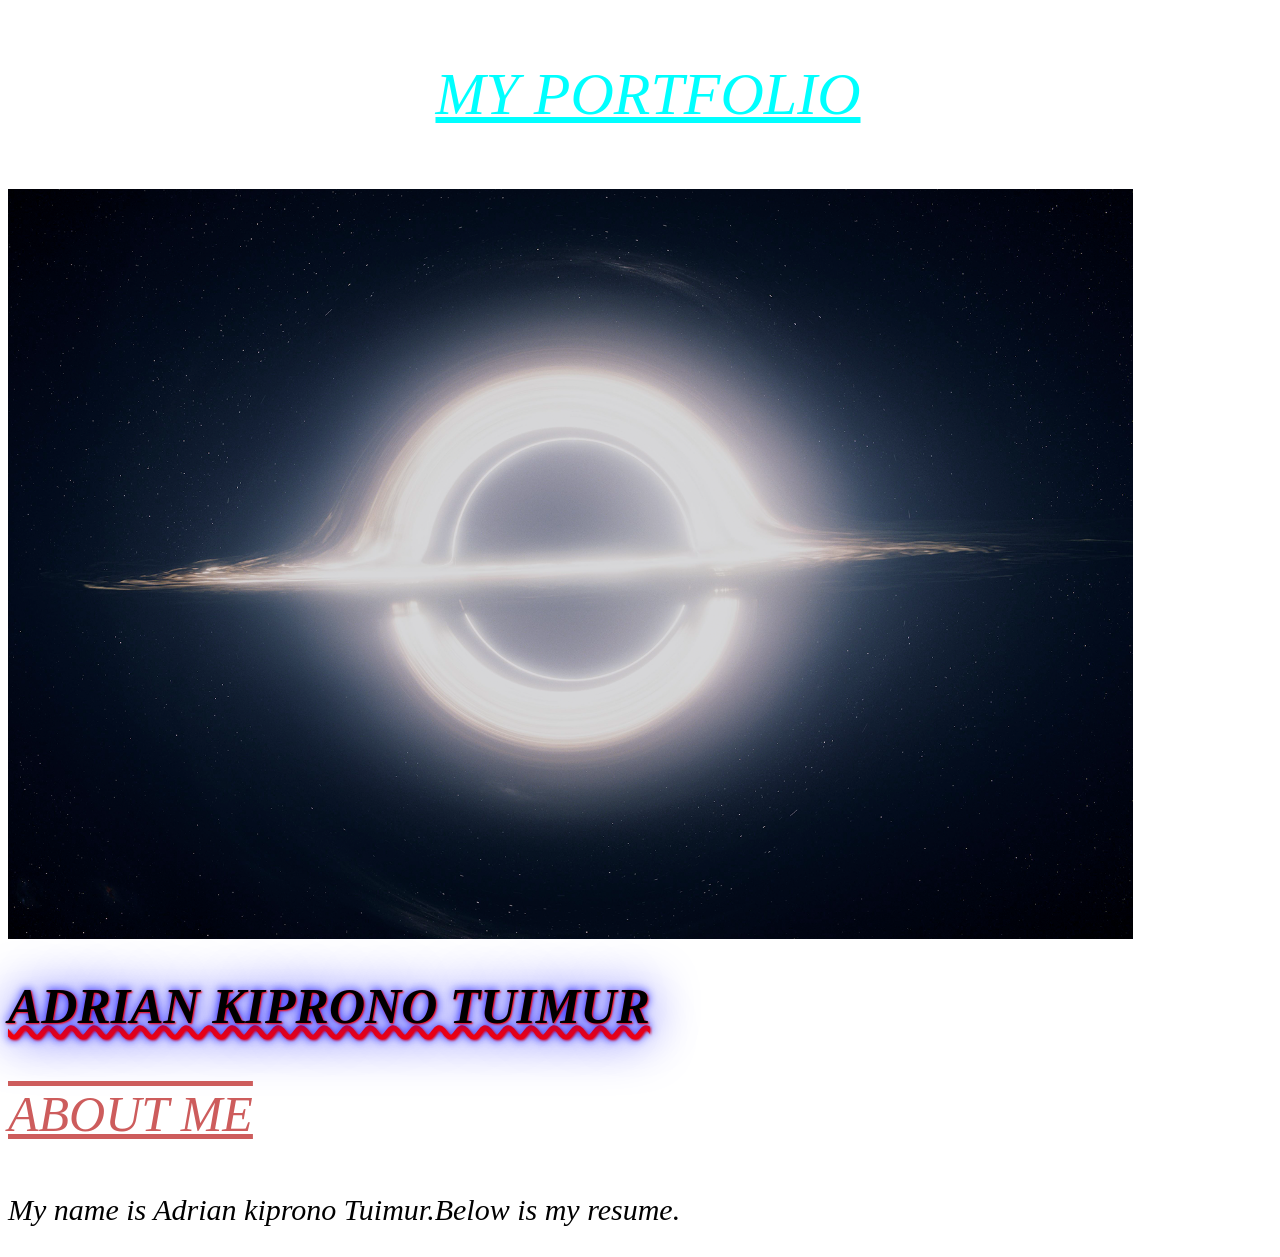
==== my-portfolio.html @ 90ca3266 "change size and styles of paragraph" ====
<!DOCTYPE html>
<html>
  <head>
    <link rel="stylesheet" href="css/portfolio.css">
  </head>
  <body>
    <div class="background">
    </div>
    <p class="introduction">MY PORTFOLIO</p>
    <img src="blackhole.jpg" alt="" id="blackhole">
    <h1>ADRIAN KIPRONO TUIMUR</h1>
    <p class="h2">ABOUT ME</p>
    <p>My name is Adrian kiprono Tuimur.Below is my resume.</p>

  </body>
</html>
---- css/portfolio.css ----
.introduction {
  text-align: center;
  font-size: 60px;
  font-style: oblique;
  text-decoration: underline;
  color: aqua;

}
#blackhole{
  height: 750px;
}
h1{
  text-align: left;
  font-size: 50px;
  font-style: oblique 60deg;
  text-decoration:  red wavy underline;
  text-shadow: 1px 1px 2px red, 0 0 1em blue, 0 0 0.2em blue;
}
.h2{
  font-size: 50px;
  color: indianred;
  text-decoration: underline overline;
}

.background{
  height:100%;
  width: 100%;
  /* position: relative; */
  /* overflow.y: auto; */

}
body{
  height: 100%;
  width: 100%;
  background-position: center center;
  background-size: cover;
  background-repeat: no-repeat;
  background-image: url(https://www.pixelstalk.net/wp-content/uploads/2016/04/Download-desktop-ocean-backgrounds-wallpapers.jpg);

}
p{
  font-size: 30px;
  font-style: italic;
}
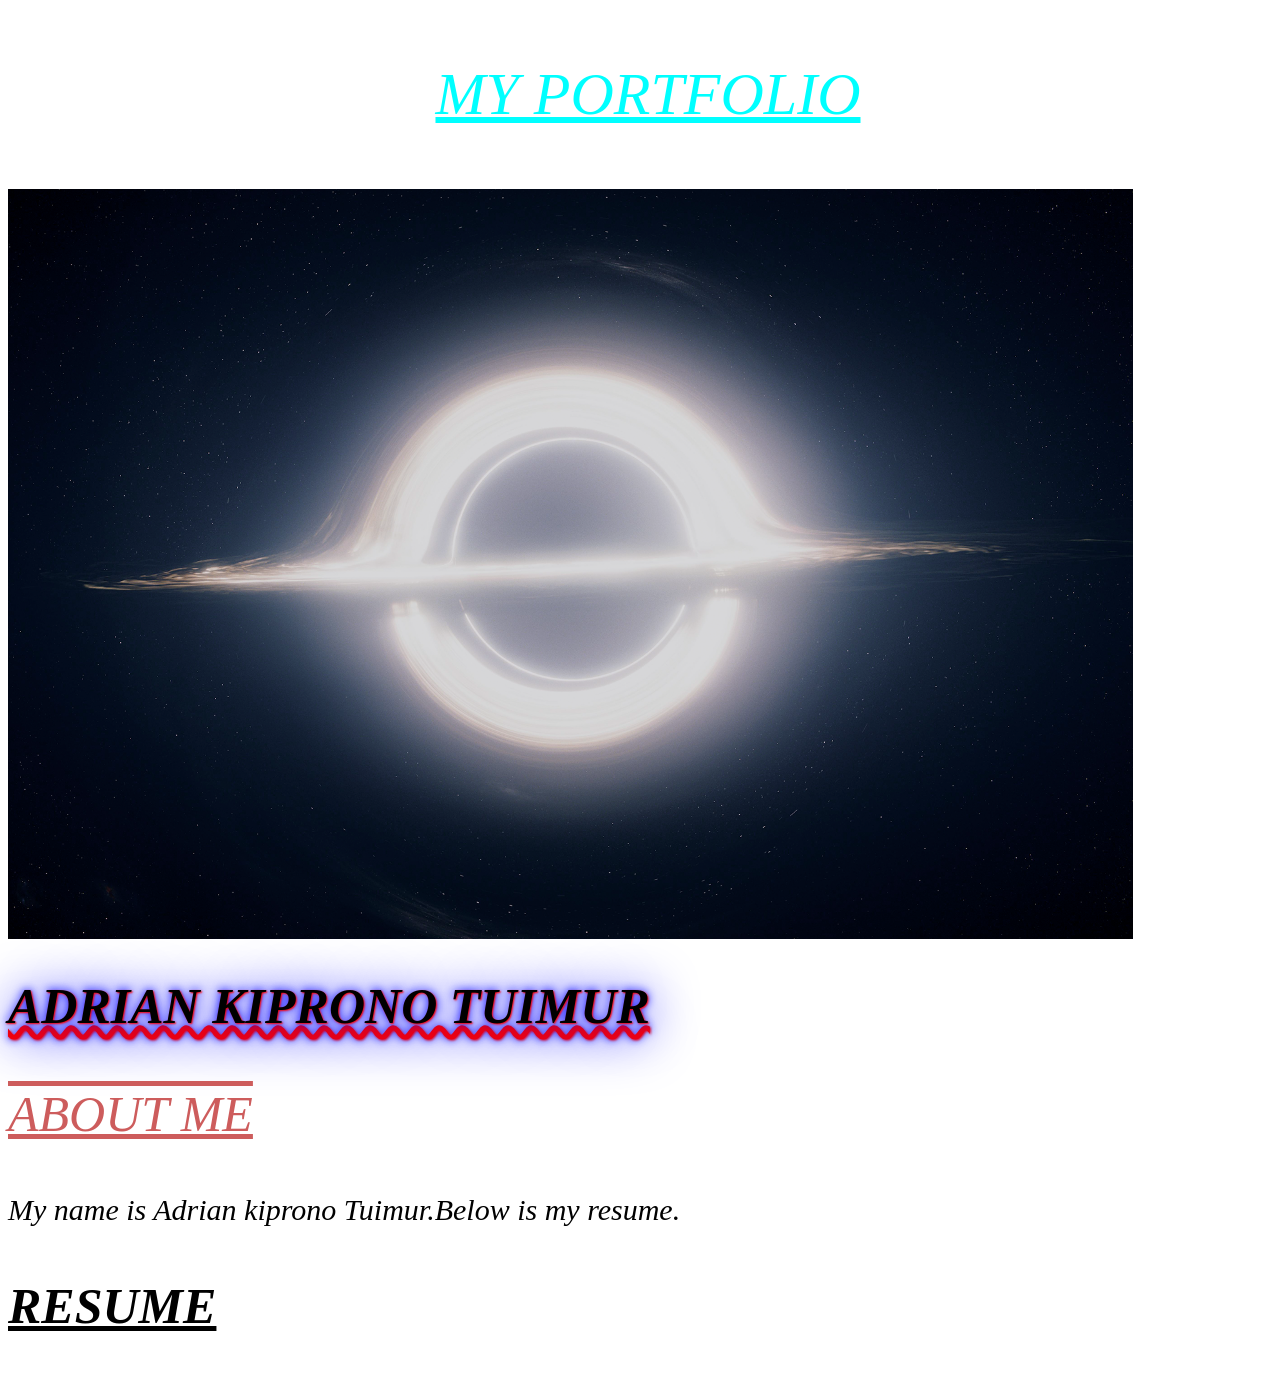
==== commit a2f8888d: "add h3" ====
--- a/my-portfolio.html
+++ b/my-portfolio.html
@@ -8,9 +8,10 @@
     </div>
     <p class="introduction">MY PORTFOLIO</p>
     <img src="blackhole.jpg" alt="" id="blackhole">
-    <h1>ADRIAN KIPRONO TUIMUR</h1>
+    <h1><strong>ADRIAN KIPRONO TUIMUR</strong></h1>
     <p class="h2">ABOUT ME</p>
     <p>My name is Adrian kiprono Tuimur.Below is my resume.</p>
+    <h3><em>RESUME</em></h3>
 
   </body>
 </html>
--- a/css/portfolio.css
+++ b/css/portfolio.css
@@ -42,3 +42,7 @@
   font-size: 30px;
   font-style: italic;
 }
+h3{
+  font-size: 50px;
+  text-decoration: underline;
+}
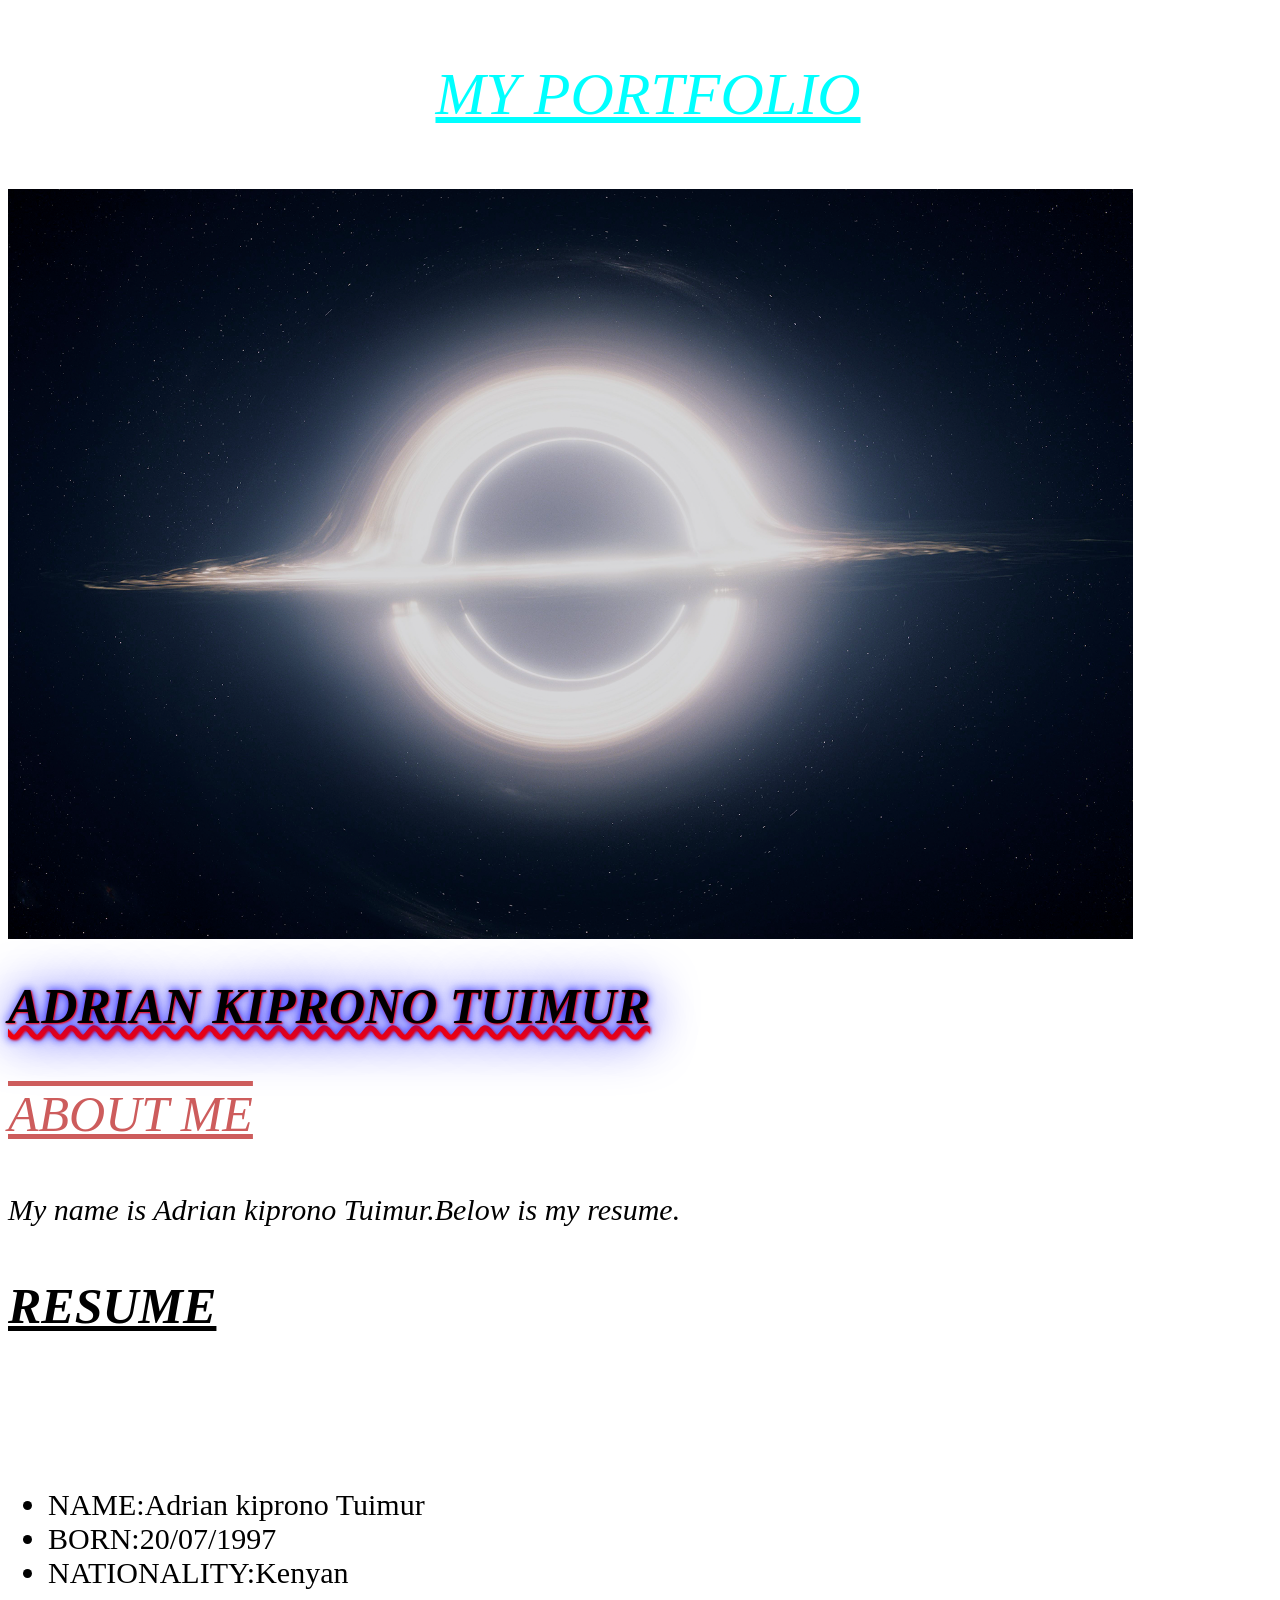
==== commit 8e5b91b2: "add h4 and list" ====
--- a/my-portfolio.html
+++ b/my-portfolio.html
@@ -10,8 +10,16 @@
     <img src="blackhole.jpg" alt="" id="blackhole">
     <h1><strong>ADRIAN KIPRONO TUIMUR</strong></h1>
     <p class="h2">ABOUT ME</p>
+
     <p>My name is Adrian kiprono Tuimur.Below is my resume.</p>
     <h3><em>RESUME</em></h3>
+    <h4 id="h4">ESSENTIAL</h4>
+    <ul>
+      <li>NAME:Adrian kiprono Tuimur</li>
+      <li>BORN:20/07/1997</li>
+      <li>NATIONALITY:Kenyan</li>
+    </ul>
+
 
   </body>
 </html>
--- a/css/portfolio.css
+++ b/css/portfolio.css
@@ -46,3 +46,10 @@
   font-size: 50px;
   text-decoration: underline;
 }
+#h4{
+  font-size: 40px;
+  color: white;
+}
+li{
+  font-size: 30px;
+}
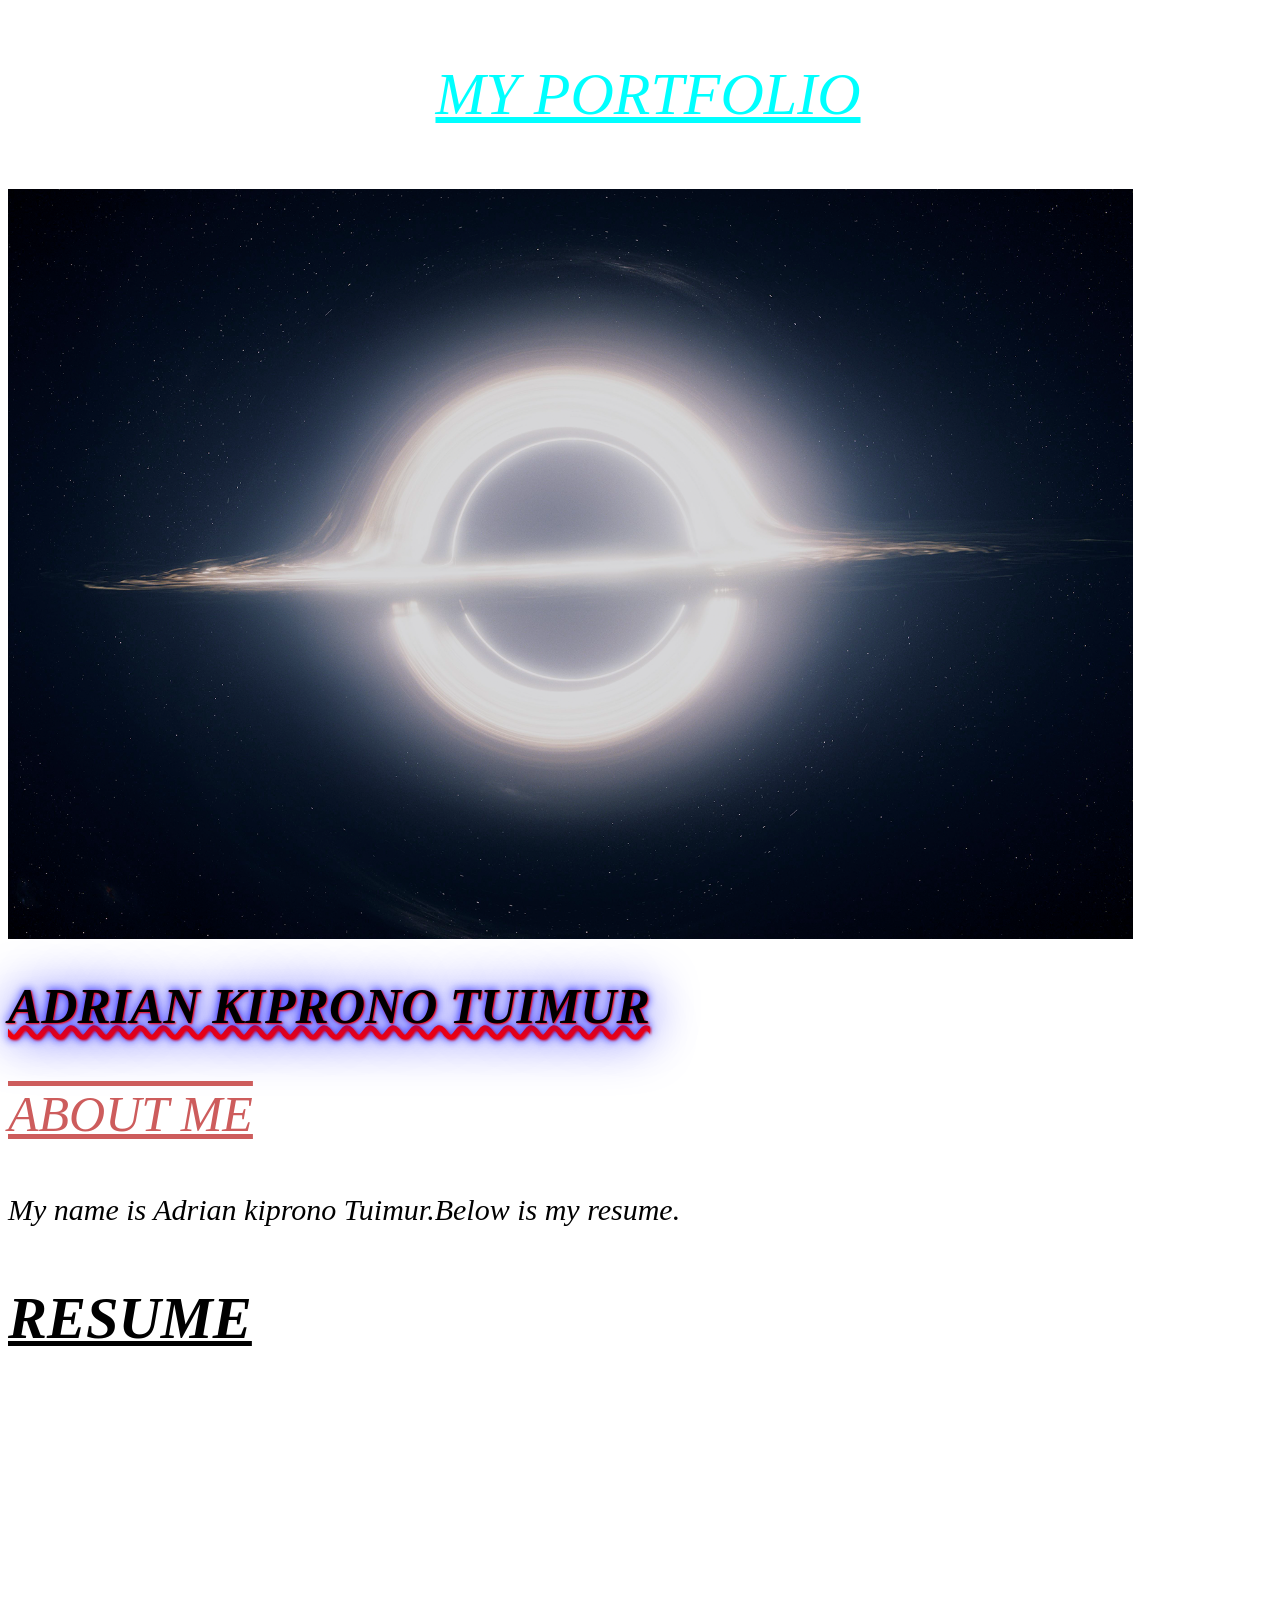
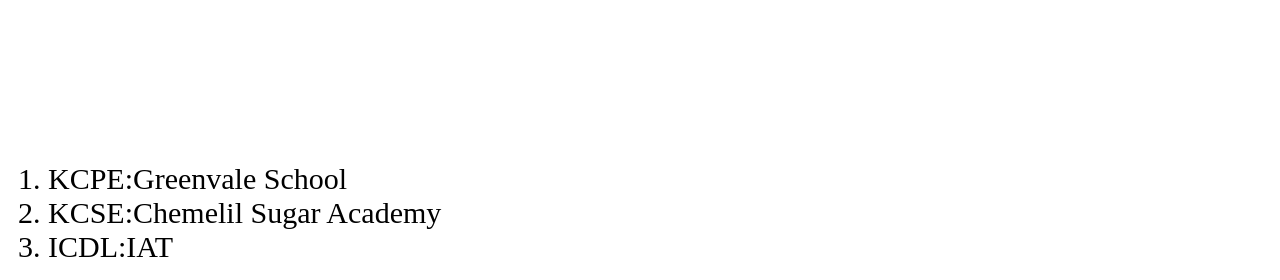
==== commit 4d93b25e: "add h5 and list" ====
--- a/my-portfolio.html
+++ b/my-portfolio.html
@@ -12,13 +12,31 @@
     <p class="h2">ABOUT ME</p>
 
     <p>My name is Adrian kiprono Tuimur.Below is my resume.</p>
-    <h3><em>RESUME</em></h3>
-    <h4 id="h4">ESSENTIAL</h4>
-    <ul>
-      <li>NAME:Adrian kiprono Tuimur</li>
-      <li>BORN:20/07/1997</li>
-      <li>NATIONALITY:Kenyan</li>
-    </ul>
+    <div id="h3">
+      <h3><em>RESUME</em></h3>
+      </div>
+
+   <div id="h4">
+     <h4 id="h4">ESSENTIAL</h4>
+     <ul>
+       <li>NAME:Adrian kiprono Tuimur</li>
+       <li>BORN:20/07/1997</li>
+       <li>NATIONALITY:Kenyan</li>
+     </ul>
+
+   </div>
+   <div class="h5">
+    <h5>EDUCATION</h5>
+    </div>
+     <ol>
+       <li>KCPE:Greenvale School</li>
+       <li>KCSE:Chemelil Sugar Academy</li>
+       <li>ICDL:IAT</li>
+     </ol>
+
+
+
+
 
 
   </body>
--- a/css/portfolio.css
+++ b/css/portfolio.css
@@ -42,7 +42,7 @@
   font-size: 30px;
   font-style: italic;
 }
-h3{
+#h3{
   font-size: 50px;
   text-decoration: underline;
 }
@@ -53,3 +53,7 @@
 li{
   font-size: 30px;
 }
+.h5{
+  font-size: 40px;
+  color: white;
+}
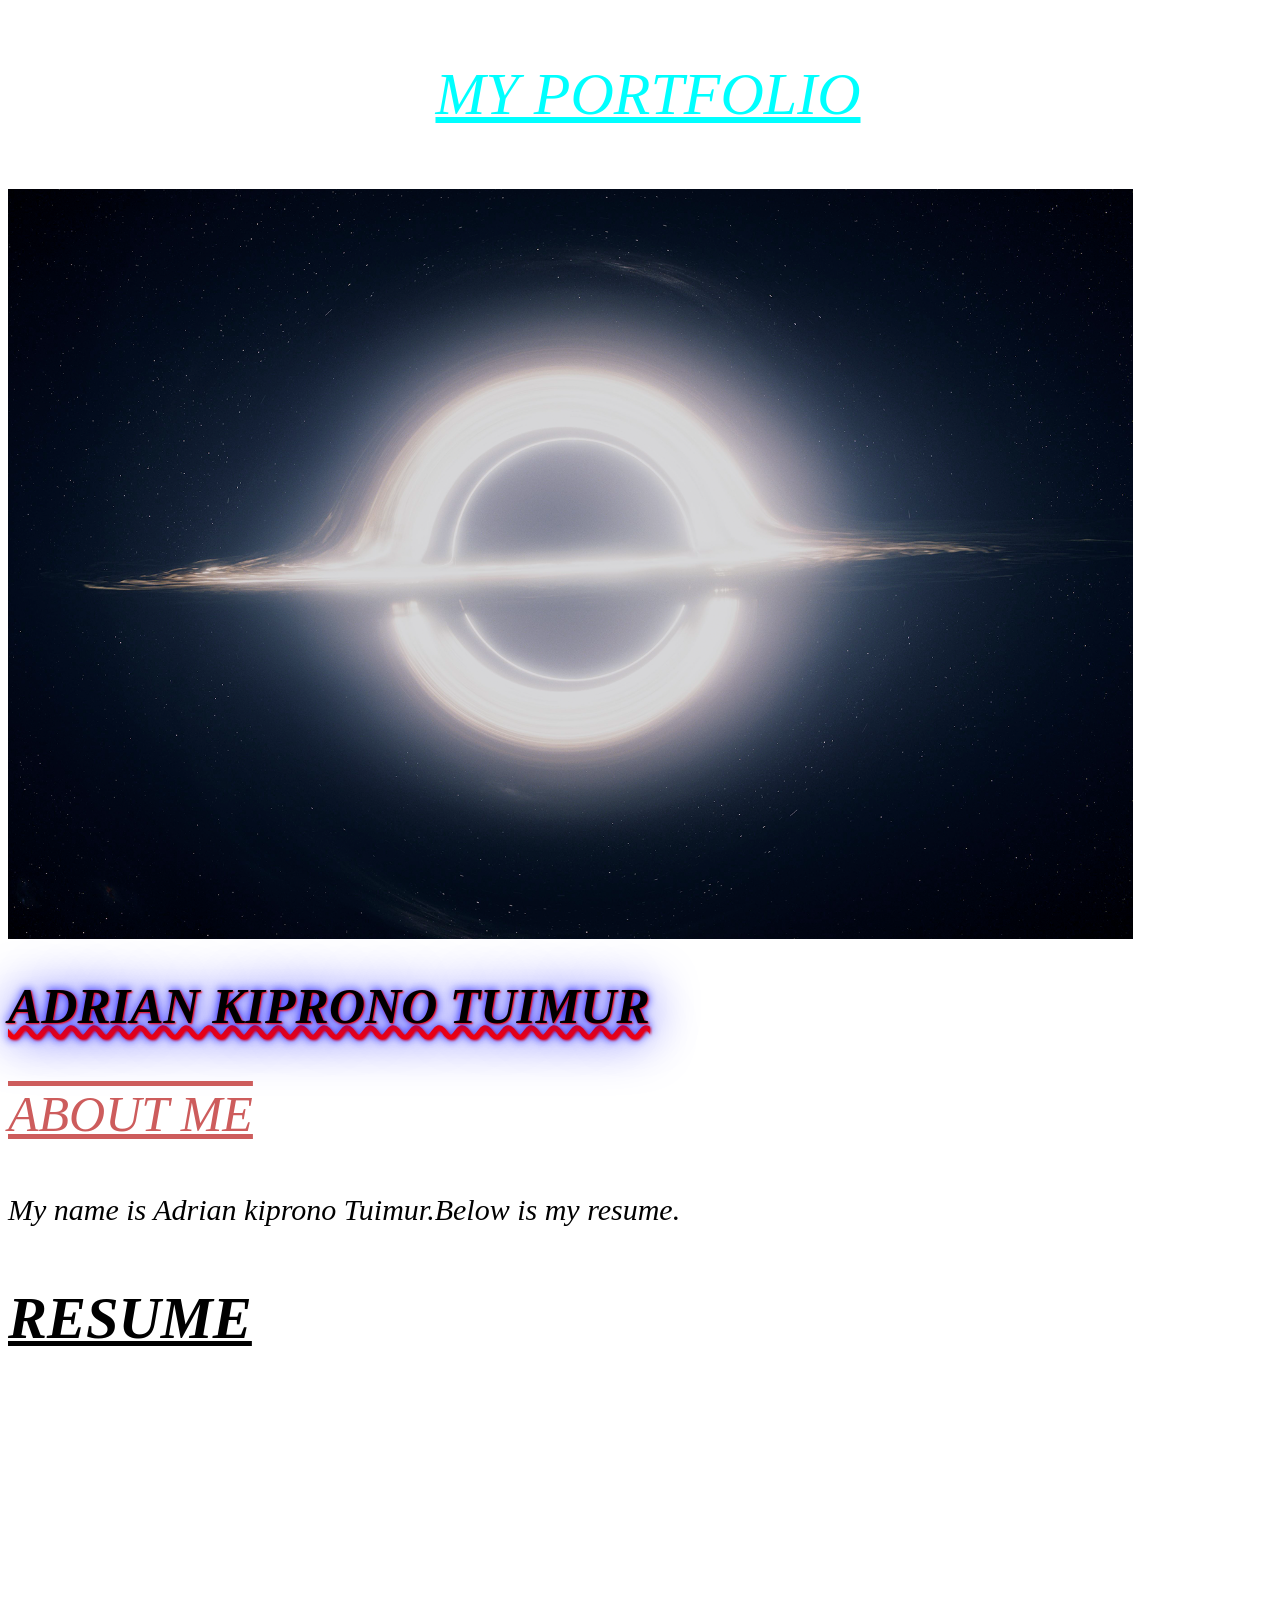
==== commit 144e5482: "add h6 and list" ====
--- a/my-portfolio.html
+++ b/my-portfolio.html
@@ -33,6 +33,17 @@
        <li>KCSE:Chemelil Sugar Academy</li>
        <li>ICDL:IAT</li>
      </ol>
+    <div class="h6">
+      <h6>HOBBIES</h6>
+      <ol>
+        <li>Reading novels</li>
+        <li>Drawing</li>
+        <li>Programming</li>
+        <li>listening to music</li>
+        <li>bike riding</li>
+      </ol>
+
+    </div>
 
 
 
--- a/css/portfolio.css
+++ b/css/portfolio.css
@@ -45,6 +45,8 @@
 #h3{
   font-size: 50px;
   text-decoration: underline;
+  text-align:
+
 }
 #h4{
   font-size: 40px;
@@ -52,8 +54,13 @@
 }
 li{
   font-size: 30px;
+  color: white;
 }
 .h5{
   font-size: 40px;
   color: white;
 }
+.h6{
+  font-size: 40px;
+  color: white;
+}
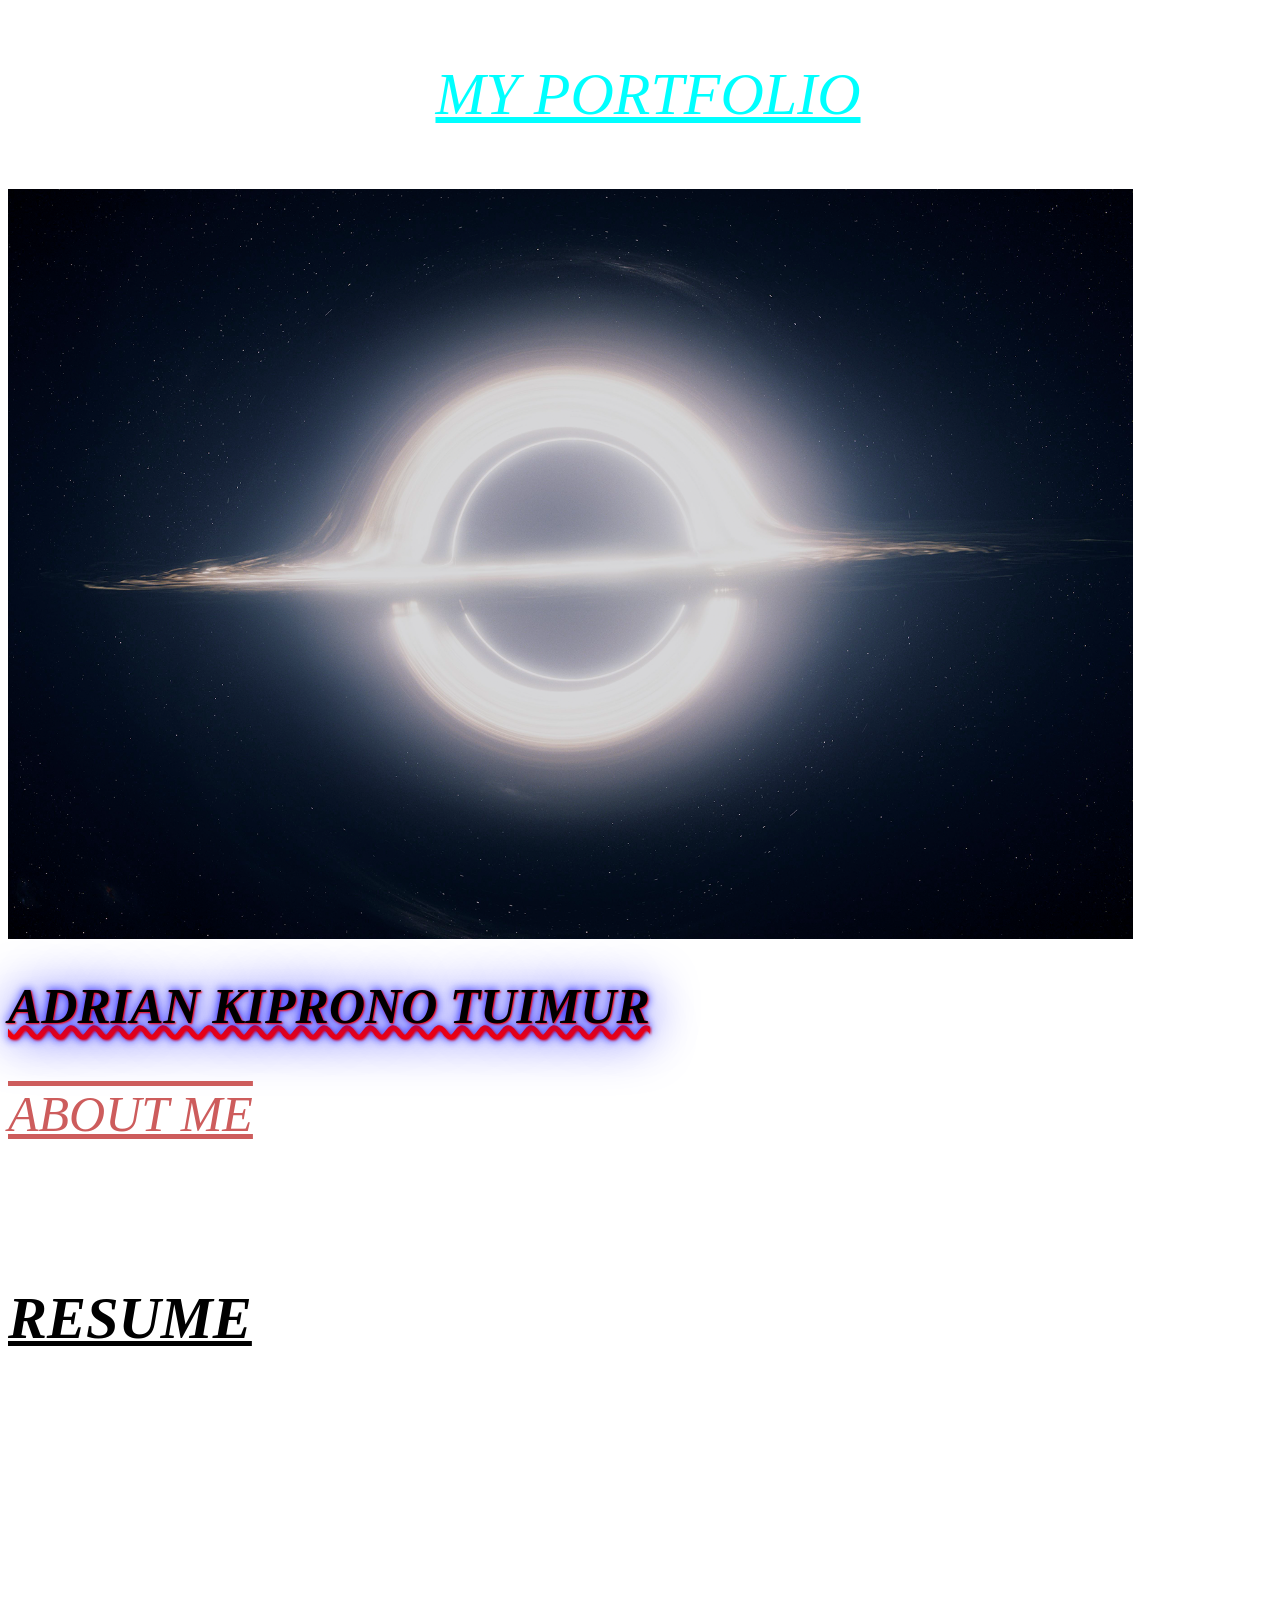
==== commit 916b4a85: "add second p" ====
--- a/my-portfolio.html
+++ b/my-portfolio.html
@@ -22,6 +22,7 @@
        <li>NAME:Adrian kiprono Tuimur</li>
        <li>BORN:20/07/1997</li>
        <li>NATIONALITY:Kenyan</li>
+       <li>GENDER:male</li>
      </ul>
 
    </div>
@@ -41,11 +42,17 @@
         <li>Programming</li>
         <li>listening to music</li>
         <li>bike riding</li>
+        <li>swimming</li>
       </ol>
 
     </div>
-
-
+    <p>So far my stay at Moringa school has been a new experience to me.I have had in programming for a while.My interest has to know how to code so that afterwards I can learn how to secure it . My goal is to venture into cyber security to do that I must first learn what to protect.I want to learn and understand the different languages of programming. </p>
+    <p id="links"id>LINKS</p>
+      <ol>
+        <li></li>
+        <li></li>
+        <li></li>
+      </ol>
 
 
 
--- a/css/portfolio.css
+++ b/css/portfolio.css
@@ -41,6 +41,7 @@
 p{
   font-size: 30px;
   font-style: italic;
+  color: white;
 }
 #h3{
   font-size: 50px;
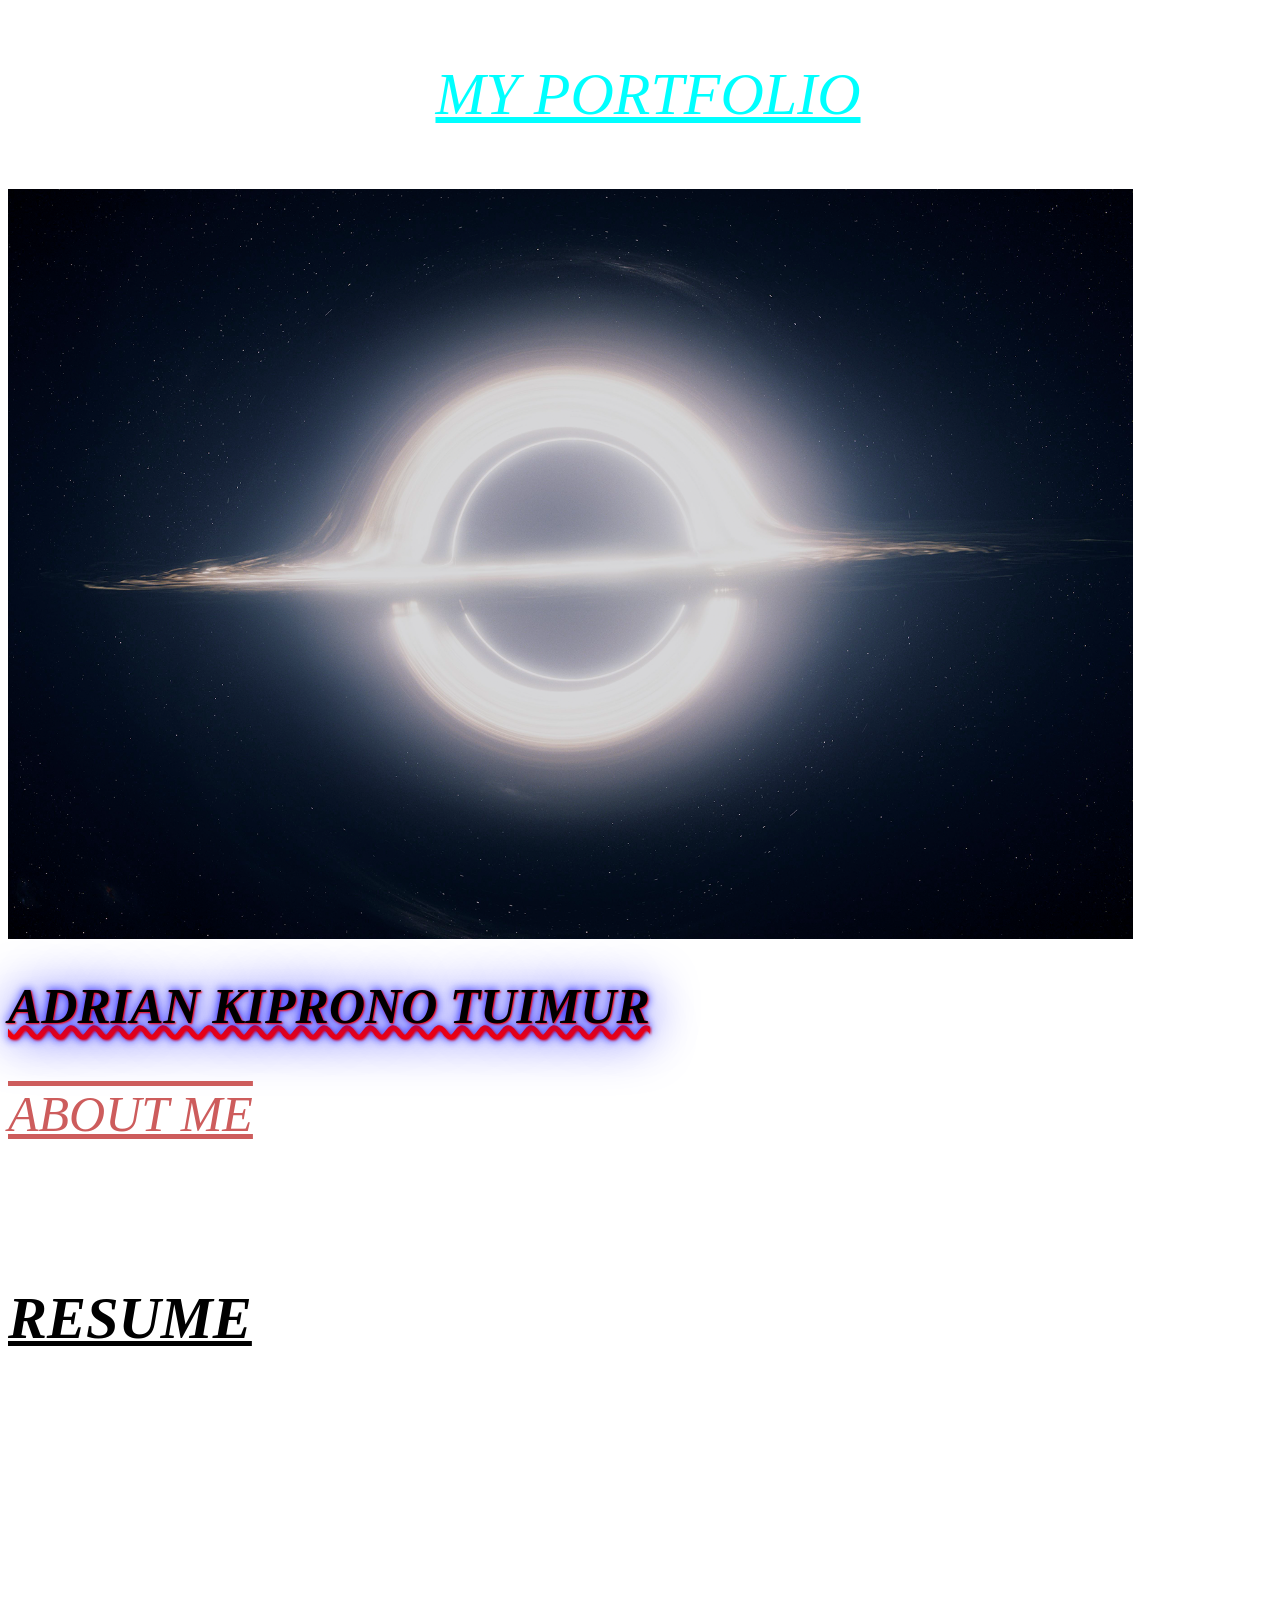
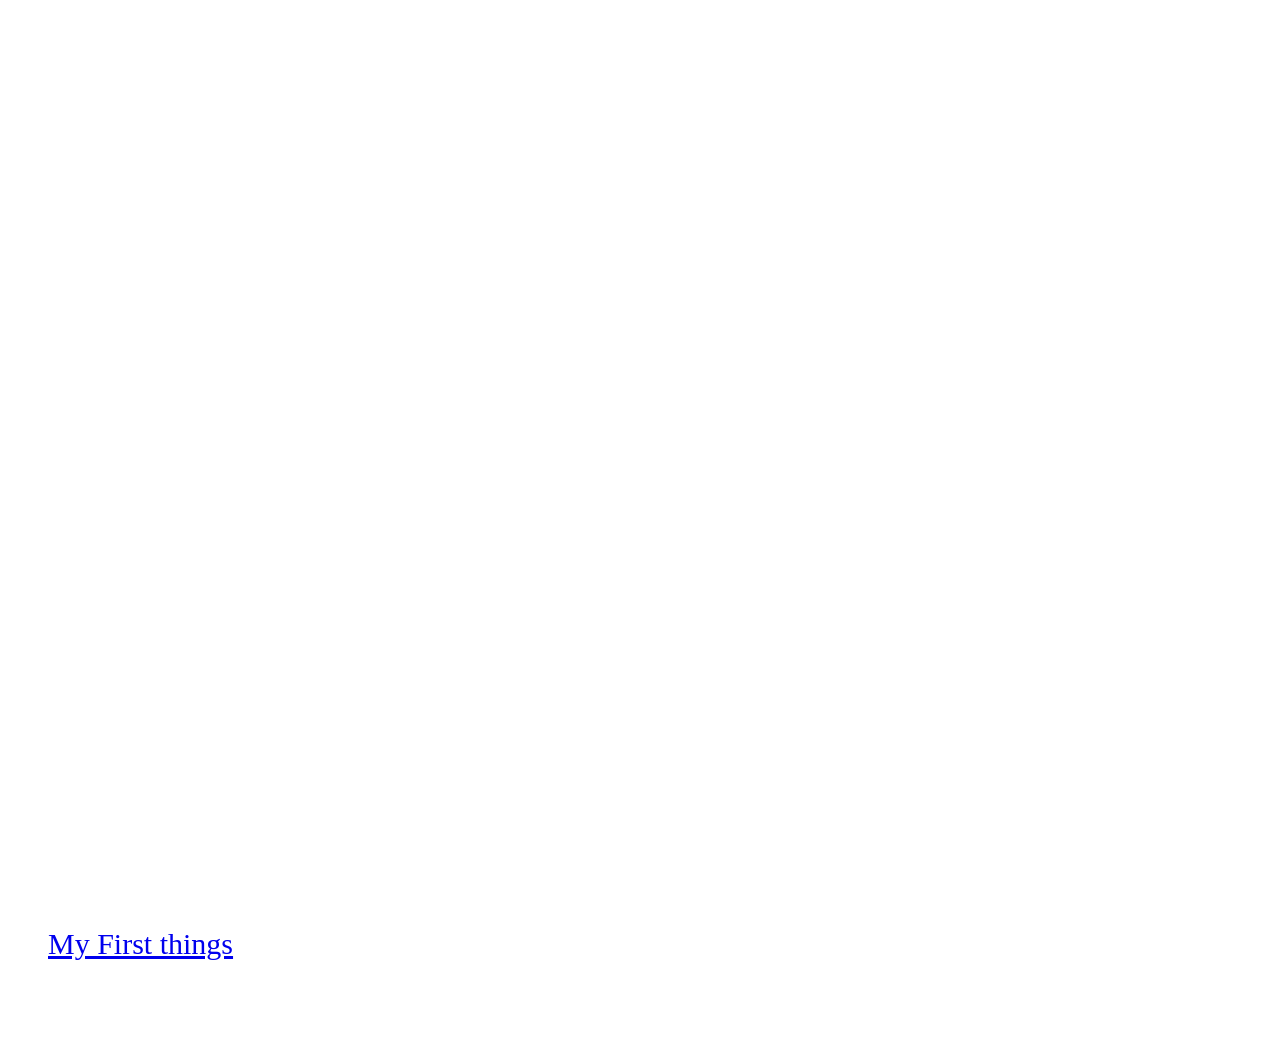
==== commit 027fcd9a: "add links to projects" ====
--- a/my-portfolio.html
+++ b/my-portfolio.html
@@ -49,7 +49,7 @@
     <p>So far my stay at Moringa school has been a new experience to me.I have had in programming for a while.My interest has to know how to code so that afterwards I can learn how to secure it . My goal is to venture into cyber security to do that I must first learn what to protect.I want to learn and understand the different languages of programming. </p>
     <p id="links"id>LINKS</p>
       <ol>
-        <li></li>
+        <li><a href="https://adriankiprono.github.io/my-first-things/">My First things</a></li>
         <li></li>
         <li></li>
       </ol>
--- a/css/portfolio.css
+++ b/css/portfolio.css
@@ -36,7 +36,7 @@
   background-size: cover;
   background-repeat: no-repeat;
   background-image: url(https://www.pixelstalk.net/wp-content/uploads/2016/04/Download-desktop-ocean-backgrounds-wallpapers.jpg);
-
+  border: 20px;
 }
 p{
   font-size: 30px;
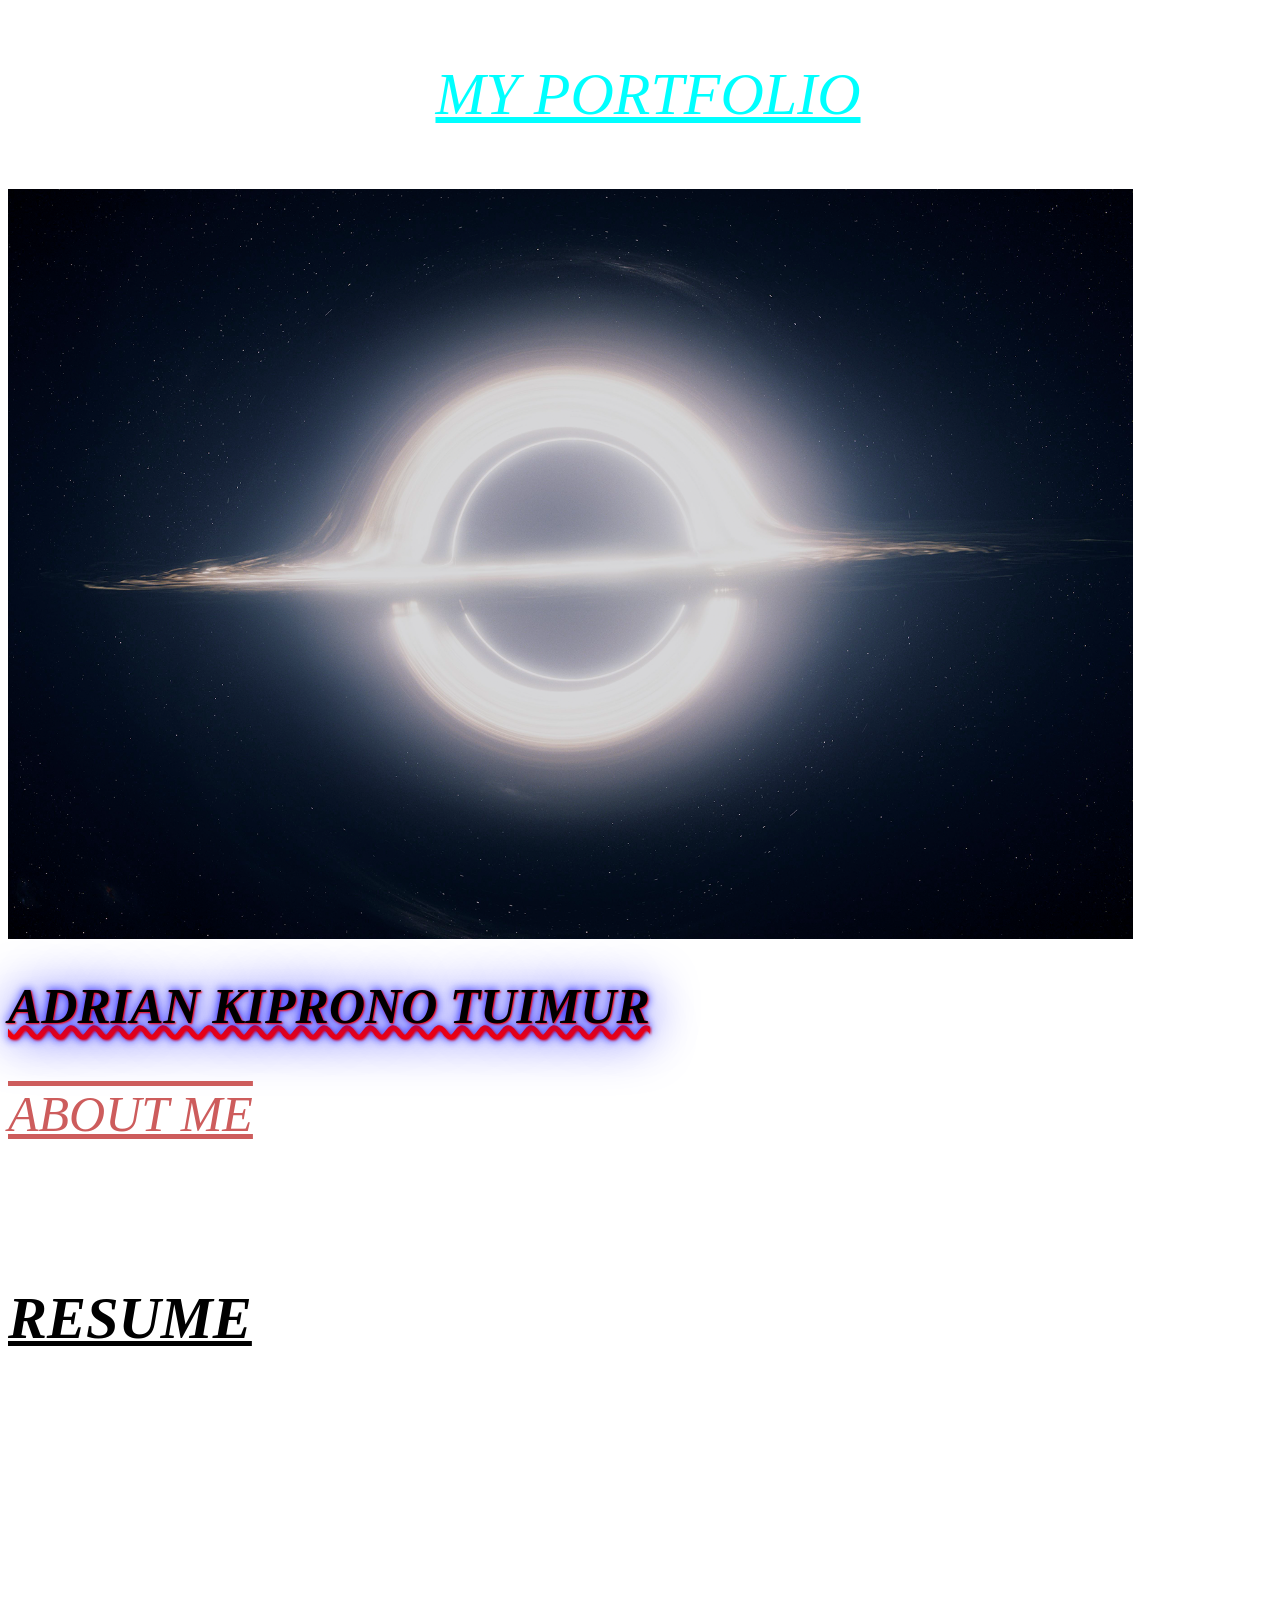
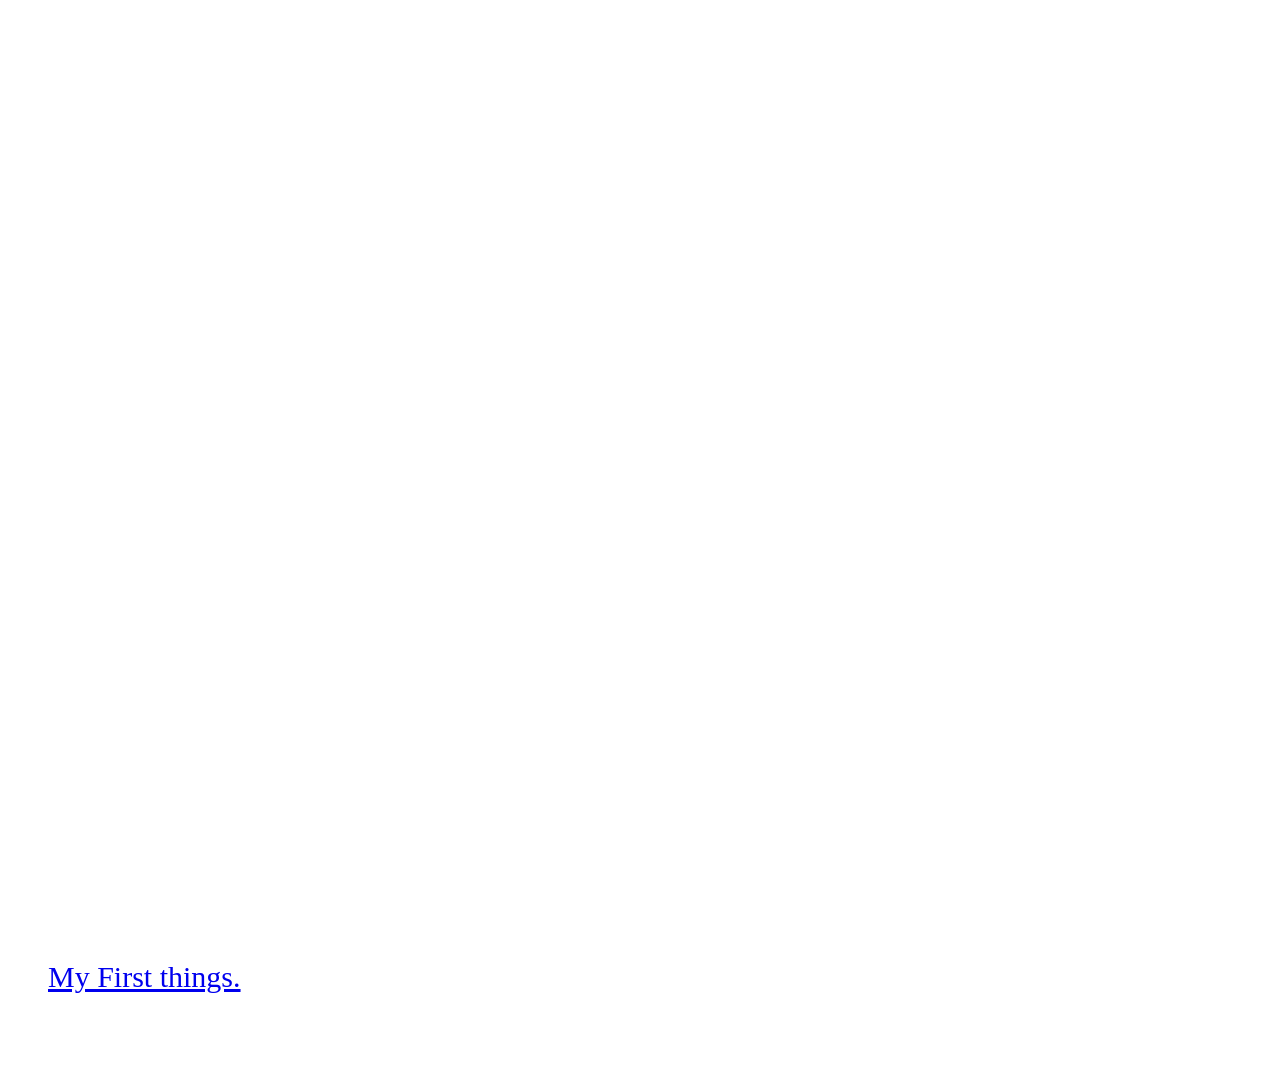
==== commit 5b65348e: "add details of the active link" ====
--- a/my-portfolio.html
+++ b/my-portfolio.html
@@ -47,13 +47,11 @@
 
     </div>
     <p>So far my stay at Moringa school has been a new experience to me.I have had in programming for a while.My interest has to know how to code so that afterwards I can learn how to secure it . My goal is to venture into cyber security to do that I must first learn what to protect.I want to learn and understand the different languages of programming. </p>
-    <p id="links"id>LINKS</p>
+    <p id="link"id>LINK</p>
       <ol>
-        <li><a href="https://adriankiprono.github.io/my-first-things/">My First things</a></li>
-        <li></li>
-        <li></li>
+        <li><a href="https://adriankiprono.github.io/my-first-things/">My First things. </a></li>
       </ol>
-
+      <p>This is a website that contains a list of the coding languages and it was made using html and css</p>
 
 
 
--- a/css/portfolio.css
+++ b/css/portfolio.css
@@ -65,3 +65,6 @@
   font-size: 40px;
   color: white;
 }
+#link{
+font-size: 40px;
+}
